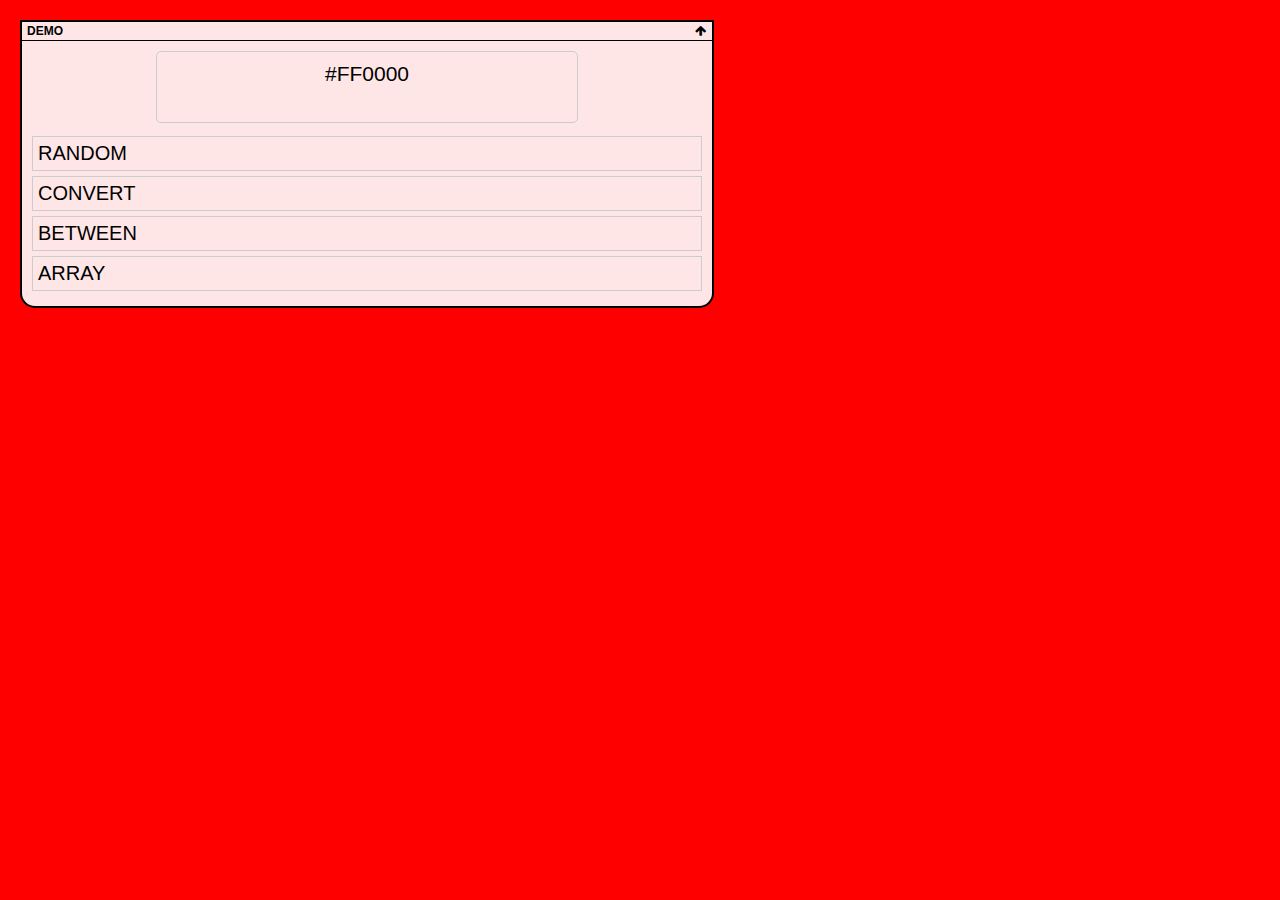
==== index.html @ 16d7a05f "editor less updates and folder resructure" ====
<!DOCTYPE html>
<html data-ng-app="genColors" xmlns="http://www.w3.org/1999/html">

<head>
    <link rel="shortcut icon" href="/favicon.ico" type="image/x-icon">
    <link rel="icon" href="/favicon.ico" type="image/x-icon">
    <meta content="text/html;charset=utf-8" http-equiv="Content-Type">
    <meta content="utf-8" http-equiv="encoding">
    <meta name="description" content="Dearth Funk, music and web applications.">
    <meta name="keywords" content="Dearth, Funk, DearthFunk, Djangular, D'Jangular, Colonies, Hexsynth, Hex Synth, Hex,Ideas, IdeaBoard">
    <meta name="author" content="Dearth Funk aka. Tylor Spence">


    <title>Gen Colors!</title>
<!--
     _____          ___           ___           ___                       ___                    ___         ___           ___           ___
    /  /::\        /  /\         /  /\         /  /\          ___        /__/\                  /  /\       /__/\         /__/\         /__/|
   /  /:/\:\      /  /:/_       /  /::\       /  /::\        /  /\       \  \:\                /  /:/_      \  \:\        \  \:\       |  |:|
  /  /:/  \:\    /  /:/ /\     /  /:/\:\     /  /:/\:\      /  /:/        \__\:\              /  /:/ /\      \  \:\        \  \:\      |  |:|
 /__/:/ \__\:|  /  /:/ /:/_   /  /:/~/::\   /  /:/~/:/     /  /:/     ___ /  /::\            /  /:/ /:/  ___  \  \:\   _____\__\:\   __|  |:|
 \  \:\ /  /:/ /__/:/ /:/ /\ /__/:/ /:/\:\ /__/:/ /:/___  /  /::\    /__/\  /:/\:\          /__/:/ /:/  /__/\  \__\:\ /__/::::::::\ /__/\_|:|____
  \  \:\  /:/  \  \:\/:/ /:/ \  \:\/:/__\/ \  \:\/:::::/ /__/:/\:\   \  \:\/:/__\/          \  \:\/:/   \  \:\ /  /:/ \  \:\~~\~~\/ \  \:\/:::::/
   \  \:\/:/    \  \::/ /:/   \  \::/       \  \::/~~~~  \__\/  \:\   \  \::/                \  \::/     \  \:\  /:/   \  \:\  ~~~   \  \::/~~~~
    \  \::/      \  \:\/:/     \  \:\        \  \:\           \  \:\   \  \:\                 \  \:\      \  \:\/:/     \  \:\        \  \:\
     \__\/        \  \::/       \  \:\        \  \:\           \__\/    \  \:\                 \  \:\      \  \::/       \  \:\        \  \:\
                   \__\/         \__\/         \__\/                     \__\/                  \__\/       \__\/         \__\/         \__\/  -->

    <!--LIBRARIES------------------------------------------------------------------------------------------------------>
        <script type="text/javascript" src="lib/angular.js"></script>
        <link rel="stylesheet" href="lib/font-awesome/css/font-awesome.css">
        <script type="text/javascript" src="lib/zeroClipboard/ZeroClipboard.js"></script>

    <!--MAIN----------------------------------------------------------------------------------------------------------->
        <script type="text/javascript" src="js/clrService.js"></script>
        <script type="text/javascript" src="js/eventService.js"></script>
        <script type="text/javascript" src="app/app.controller.js"></script>

    <!--EDITOR--------------------------------------------------------------------------------------------------------->
        <script type="text/javascript" src="editor/editor.js"></script>
        <script type="text/javascript" src="editor/random/random.js"></script>
        <script type="text/javascript" src="editor/convert/convert.js"></script>
        <script type="text/javascript" src="editor/between/between.js"></script>
        <script type="text/javascript" src="editor/array/array.js"></script>

	<!-- STYLES -->
		<link rel="stylesheet/less" href="app/app.less">
		<script type="text/javascript" src="lib/less.js"></script>

</head>

<body data-ng-controller="genColorsController" data-ng-style="{backgroundColor: getBackground()}">
    <div class="editor"></div>
    <div class="arrayBackground" data-ng-if="arrayBackground">
        <div class="slice" data-ng-repeat="item in background.color track by $index" data-ng-style="{backgroundColor:item, width:sliceWidth+'px'}"></div>
    </div>
</body>
</html>
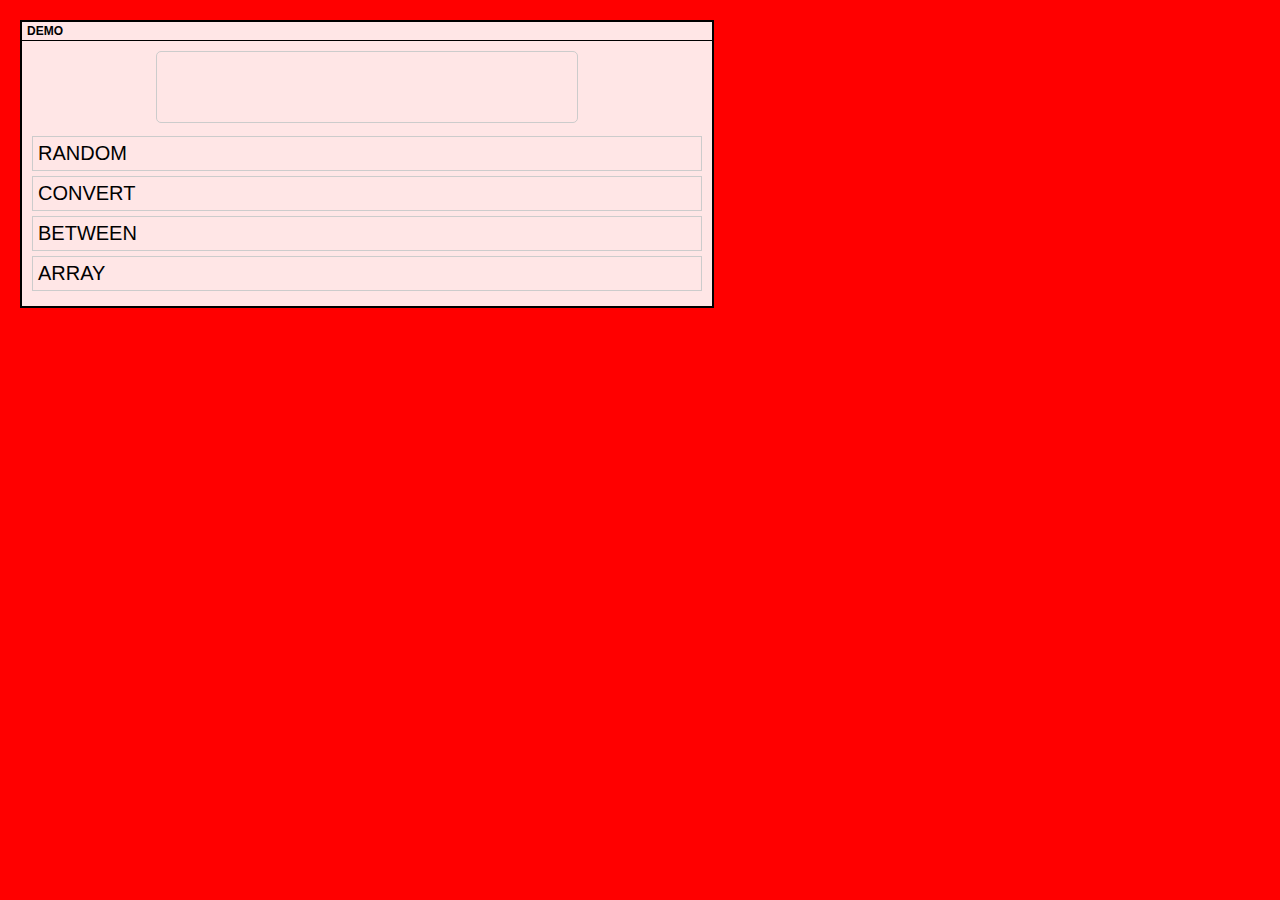
==== commit f24ac5ec: "gerneral updates" ====
--- a/index.html
+++ b/index.html
@@ -36,11 +36,11 @@
         <script type="text/javascript" src="app/app.controller.js"></script>
 
     <!--EDITOR--------------------------------------------------------------------------------------------------------->
-        <script type="text/javascript" src="editor/editor.js"></script>
-        <script type="text/javascript" src="editor/random/random.js"></script>
-        <script type="text/javascript" src="editor/convert/convert.js"></script>
-        <script type="text/javascript" src="editor/between/between.js"></script>
-        <script type="text/javascript" src="editor/array/array.js"></script>
+        <script type="text/javascript" src="editor/editor.directive.js"></script>
+        <script type="text/javascript" src="editor/random/random.directive.js"></script>
+        <script type="text/javascript" src="editor/convert/convert.directive.js"></script>
+        <script type="text/javascript" src="editor/between/between.directive.js"></script>
+        <script type="text/javascript" src="editor/array/array.directive.js"></script>
 
 	<!-- STYLES -->
 		<link rel="stylesheet/less" href="app/app.less">
@@ -49,7 +49,7 @@
 </head>
 
 <body data-ng-controller="genColorsController" data-ng-style="{backgroundColor: getBackground()}">
-    <div class="editor"></div>
+    <div editor></div>
     <div class="arrayBackground" data-ng-if="arrayBackground">
         <div class="slice" data-ng-repeat="item in background.color track by $index" data-ng-style="{backgroundColor:item, width:sliceWidth+'px'}"></div>
     </div>
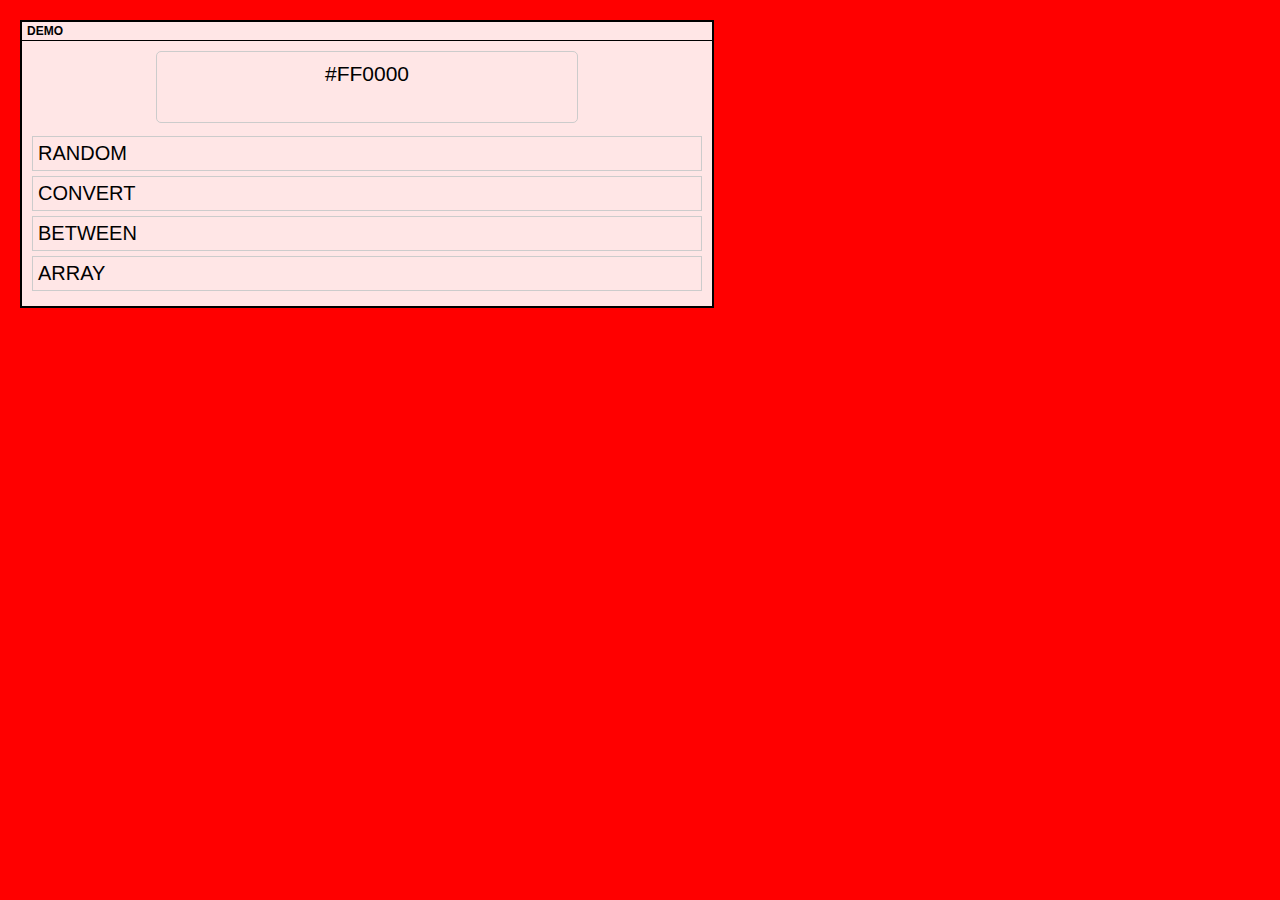
==== commit bb61f54b: "event service replaced by html directive on the editorModule" ====
--- a/index.html
+++ b/index.html
@@ -32,11 +32,11 @@
 
     <!--MAIN----------------------------------------------------------------------------------------------------------->
         <script type="text/javascript" src="js/clrService.js"></script>
-        <script type="text/javascript" src="js/eventService.js"></script>
         <script type="text/javascript" src="app/app.controller.js"></script>
 
     <!--EDITOR--------------------------------------------------------------------------------------------------------->
         <script type="text/javascript" src="editor/editor.directive.js"></script>
+		<script type="text/javascript" src="editor/htmlDirective/html.directive.js"></script>
         <script type="text/javascript" src="editor/random/random.directive.js"></script>
         <script type="text/javascript" src="editor/convert/convert.directive.js"></script>
         <script type="text/javascript" src="editor/between/between.directive.js"></script>
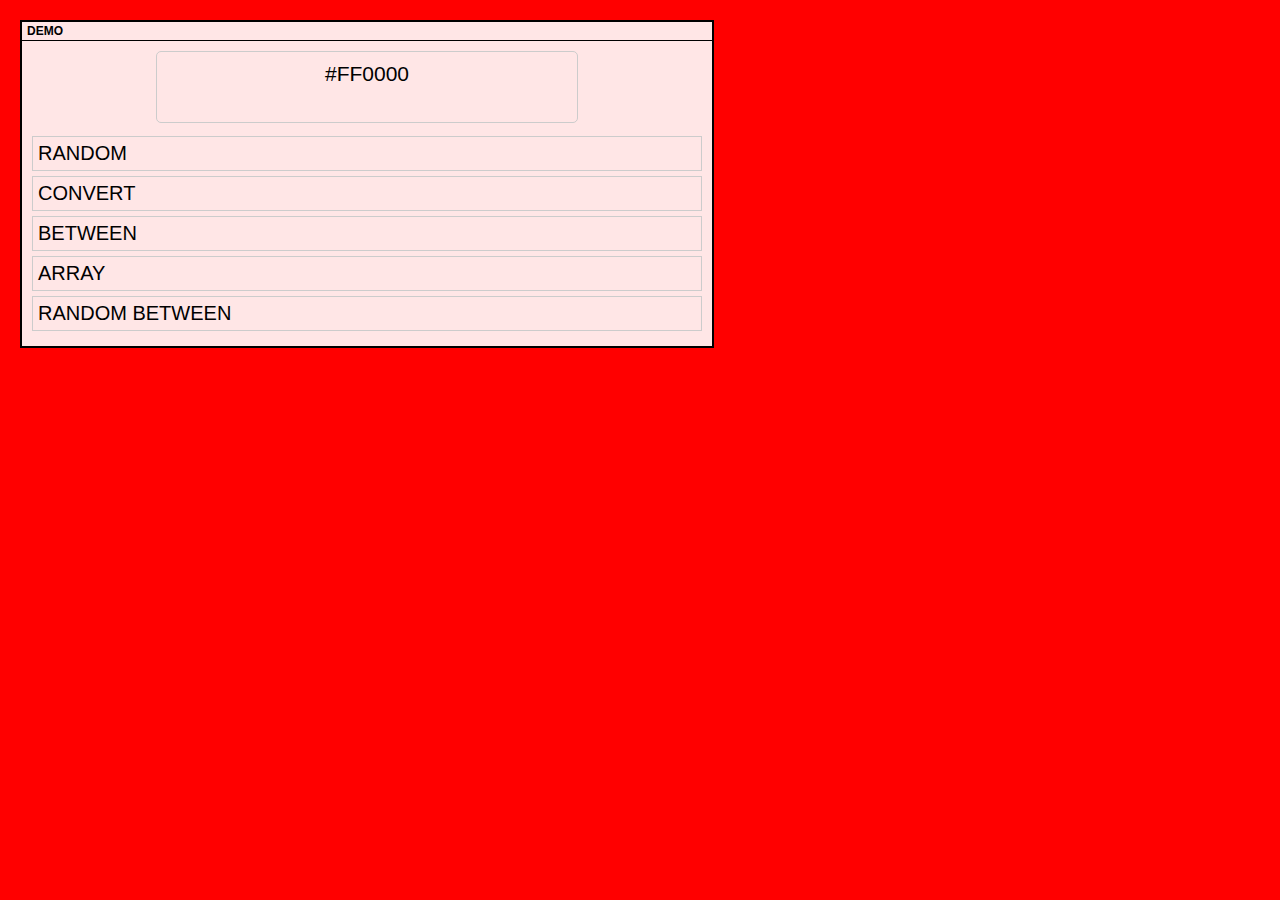
==== commit 33943fc4: "randomBetween setup but still needs hsl/hsla functions programming" ====
--- a/index.html
+++ b/index.html
@@ -27,17 +27,17 @@
 
     <!--LIBRARIES------------------------------------------------------------------------------------------------------>
         <script type="text/javascript" src="lib/angular.js"></script>
-        <link rel="stylesheet" href="lib/font-awesome/css/font-awesome.css">
         <script type="text/javascript" src="lib/zeroClipboard/ZeroClipboard.js"></script>
 
     <!--MAIN----------------------------------------------------------------------------------------------------------->
-        <script type="text/javascript" src="js/clrService.js"></script>
+        <script type="text/javascript" src="js/genColors.service.js"></script>
         <script type="text/javascript" src="app/app.controller.js"></script>
 
     <!--EDITOR--------------------------------------------------------------------------------------------------------->
         <script type="text/javascript" src="editor/editor.directive.js"></script>
 		<script type="text/javascript" src="editor/htmlDirective/html.directive.js"></script>
         <script type="text/javascript" src="editor/random/random.directive.js"></script>
+        <script type="text/javascript" src="editor/randomBetween/randomBetween.directive.js"></script>
         <script type="text/javascript" src="editor/convert/convert.directive.js"></script>
         <script type="text/javascript" src="editor/between/between.directive.js"></script>
         <script type="text/javascript" src="editor/array/array.directive.js"></script>
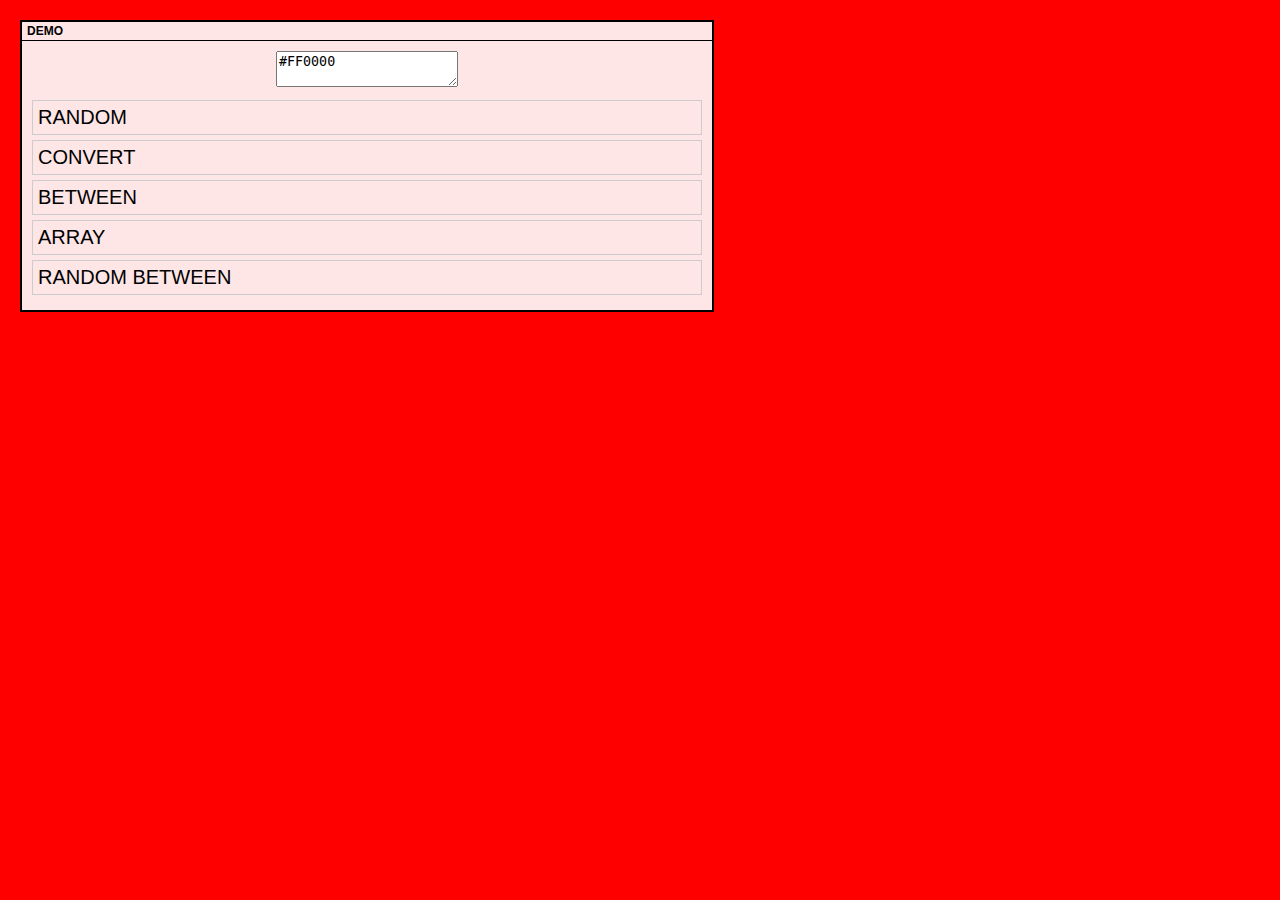
==== commit f2cdf3cf: "removed zero clipboard (did not replace, just removed)" ====
--- a/index.html
+++ b/index.html
@@ -2,32 +2,10 @@
 <html data-ng-app="genColors" xmlns="http://www.w3.org/1999/html">
 
 <head>
-    <link rel="shortcut icon" href="/favicon.ico" type="image/x-icon">
-    <link rel="icon" href="/favicon.ico" type="image/x-icon">
-    <meta content="text/html;charset=utf-8" http-equiv="Content-Type">
-    <meta content="utf-8" http-equiv="encoding">
-    <meta name="description" content="Dearth Funk, music and web applications.">
-    <meta name="keywords" content="Dearth, Funk, DearthFunk, Djangular, D'Jangular, Colonies, Hexsynth, Hex Synth, Hex,Ideas, IdeaBoard">
-    <meta name="author" content="Dearth Funk aka. Tylor Spence">
+	<title>Gen Colors!</title>
 
-
-    <title>Gen Colors!</title>
-<!--
-     _____          ___           ___           ___                       ___                    ___         ___           ___           ___
-    /  /::\        /  /\         /  /\         /  /\          ___        /__/\                  /  /\       /__/\         /__/\         /__/|
-   /  /:/\:\      /  /:/_       /  /::\       /  /::\        /  /\       \  \:\                /  /:/_      \  \:\        \  \:\       |  |:|
-  /  /:/  \:\    /  /:/ /\     /  /:/\:\     /  /:/\:\      /  /:/        \__\:\              /  /:/ /\      \  \:\        \  \:\      |  |:|
- /__/:/ \__\:|  /  /:/ /:/_   /  /:/~/::\   /  /:/~/:/     /  /:/     ___ /  /::\            /  /:/ /:/  ___  \  \:\   _____\__\:\   __|  |:|
- \  \:\ /  /:/ /__/:/ /:/ /\ /__/:/ /:/\:\ /__/:/ /:/___  /  /::\    /__/\  /:/\:\          /__/:/ /:/  /__/\  \__\:\ /__/::::::::\ /__/\_|:|____
-  \  \:\  /:/  \  \:\/:/ /:/ \  \:\/:/__\/ \  \:\/:::::/ /__/:/\:\   \  \:\/:/__\/          \  \:\/:/   \  \:\ /  /:/ \  \:\~~\~~\/ \  \:\/:::::/
-   \  \:\/:/    \  \::/ /:/   \  \::/       \  \::/~~~~  \__\/  \:\   \  \::/                \  \::/     \  \:\  /:/   \  \:\  ~~~   \  \::/~~~~
-    \  \::/      \  \:\/:/     \  \:\        \  \:\           \  \:\   \  \:\                 \  \:\      \  \:\/:/     \  \:\        \  \:\
-     \__\/        \  \::/       \  \:\        \  \:\           \__\/    \  \:\                 \  \:\      \  \::/       \  \:\        \  \:\
-                   \__\/         \__\/         \__\/                     \__\/                  \__\/       \__\/         \__\/         \__\/  -->
-
-    <!--LIBRARIES------------------------------------------------------------------------------------------------------>
+	<!--LIBRARIES------------------------------------------------------------------------------------------------------>
         <script type="text/javascript" src="lib/angular.js"></script>
-        <script type="text/javascript" src="lib/zeroClipboard/ZeroClipboard.js"></script>
 
     <!--MAIN----------------------------------------------------------------------------------------------------------->
         <script type="text/javascript" src="js/genColors.service.js"></script>
@@ -43,11 +21,11 @@
         <script type="text/javascript" src="editor/array/array.directive.js"></script>
 
 	<!-- STYLES -->
+		<link rel="icon" href="/favicon.ico" type="image/x-icon">
 		<link rel="stylesheet/less" href="app/app.less">
 		<script type="text/javascript" src="lib/less.js"></script>
 
 </head>
-
 <body data-ng-controller="genColorsController" data-ng-style="{backgroundColor: getBackground()}">
     <div editor></div>
     <div class="arrayBackground" data-ng-if="arrayBackground">
